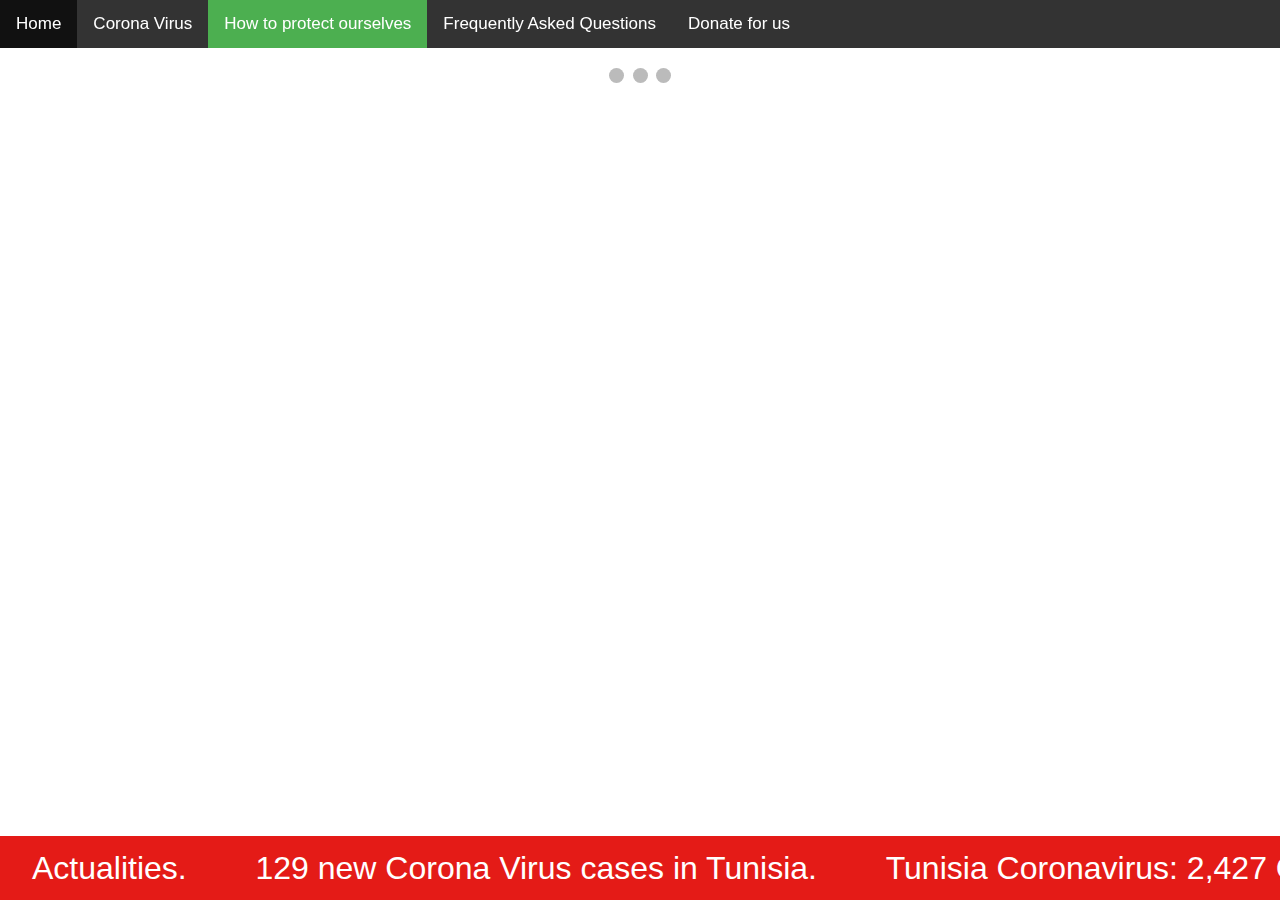
==== Protect.html @ afccd5d8 "Merge pull request #7 from FakhriBenSalah/master" ====
<!DOCTYPE html>
<html>
<meta charset="UTF-8">

<link rel="stylesheet" href="styles.css">
<meta name="viewport" content="width=device-width, initial-scale=1"> <!-- width that follows the screen of any device -->



<head>
    <script src="https://ajax.googleapis.com/ajax/libs/jquery/3.5.1/jquery.min.js"></script>
  <title></title>
  <link rel="stylesheet" href="styles.css">
</head>




<body>
  <div style="cursor"></div>


<video autoplay muted loop id="myVideo">
  <source src="videos/protectvid.mp4" type="video/mp4">
</video> 




  <ul>
 <li><a href="index.html">Home</a></li>
  <li><a href="CoronaVirus.html">Corona Virus</a></li>
  <li><a  class="activee" href="Protect.html">How to protect ourselves</a></li>
  <li><a href="FAQ.html">Frequently Asked Questions</a></li>
  <li><a href="Donate.html">Donate for us</a></li>

  
</ul>



<center>
<div class="slideshow-container">

<div class="mySlides fade">
  <div class="numbertext">1 / 8</div>
  <img src="images/slidecovid/hands.png" style="width:45%">
  <br>
  <div class="background">
  <div class="transbox">
    <p>Wash hands regularly: Cleaning your hands with soap and water or rubbing them with an alcohol disinfectant will kill viruses that may be on your hands.</p>
  </div>
</div>
</div>

<div class="mySlides fade">
  <div class="numbertext">2 / 8</div>
  <img src="images/slidecovid/avoidpeople.png" style="width:40%">
 <br>
  <div class="background">
  <div class="transbox">
    <p>Avoid getting close to people:
Maintain a distance of at least 1 meter (3 feet) between yourself and anyone who is coughing or sneezing.
Why? When a person coughs or sneezes, they spray small liquid droplets from their nose or mouth that may contain the virus. If you are too close, you can breathe in these droplets, including the virus that causes Covid-19 disease if the person has it.</p>
  </div>
</div>
</div>

<div class="mySlides fade">
  <div class="numbertext">3 / 8</div>
  <img src="images/slidecovid/notouch.png" style="width:45%">
  <br>
  <div class="background">
  <div class="transbox">
    <p>Avoid touching your eyes, nose, and mouth: Hands touch many surfaces and can catch viruses. If the hands become infected, they may transmit the virus to the eyes, nose or mouth. The virus can enter the body through these outlets and make you sick.</p>
  </div>
</div>
</div>

<div class="mySlides fade">
  <div class="numbertext">4 / 8</div>
  <img src="images/slidecovid/hygiyene.png" style="width:45%">
 <br>
  <div class="background">
  <div class="transbox">
    <p>Observe respiratory hygiene practices: 
Make sure to cover the mouth and nose by bending the elbow or with a tissue when coughing or sneezing, then dispose of the tissue immediately by throwing it in a closed trash bin and clean your hands with an alcohol disinfectant or with soap and water.</p>
  </div>
</div>
</div>

<div class="mySlides fade">
  <div class="numbertext">5 / 8</div>
  <img src="images/slidecovid/follow.png" style="width:45%">
  <br>
  <div class="background">
  <div class="transbox">
    <p>Stay informed and follow advice from your healthcare provider
Be sure to follow the latest developments regarding COVID-19. Follow the advice your health care provider gives you and those from your local and national public health authorities or your employer about ways to protect yourself and others from catching COVID-19.
</p>
  </div>
</div>
</div>

<div class="mySlides fade">
  <div class="numbertext">6 / 8</div>
  <img src="images/slidecovid/protec.png" style="width:45%">
 <br>
  <div class="background">
  <div class="transbox">
    <p>
In case you begin to feel unwell, even with mild symptoms such as headache, low-grade fever (37.3 ° C or more) and a slight runny nose, isolate yourself by staying at home until you recover completely. And if the matter requires the assistance of someone to bring the supplies you need, or you have to go out to buy what you eat, for example, then wear a mask to avoid transmitting the infection to other people.
.</p>
  </div>
</div>
</div>


</center>
 
<a class="prev" onclick="plusSlides(-1)">&#10094;</a>
<a class="next" onclick="plusSlides(1)">&#10095;</a>

</div>
<br>

<div style="text-align:center">
  <span class="dot" onclick="currentSlide(1)"></span> 
  <span class="dot" onclick="currentSlide(2)"></span> 
  <span class="dot" onclick="currentSlide(3)"></span> 
</div>


 <script type="text/javascript" src="./cproject.js"></script>






 


















 


 
</body>

<footer>
<div class="ticker-wrap">
<div class="ticker">
  <div class="ticker__item">Actualities.</div>
  <div class="ticker__item">129 new Corona Virus cases in Tunisia.</div>
  <div class="ticker__item">Tunisia Coronavirus: 2,427 Cases and 60 Deaths.</div>
  <div class="ticker__item">Tunisia-Sousse: The number of local contaminations increases to 85.</div>
  <div class="ticker__item">Tunisia-Kef reports new death from COVID-19.</div>
  <div class="ticker__item">Tunisia-Mahdia: The COVID-19 center exceeds its capacity.</div>
  <div class="ticker__item">Tunisia-COVID-59 more infections reported in Gabes.</div>
  <div class="ticker__item">Tunisia-113 more local coronavirus infections ,death toll hits 60.</div>
  <div class="ticker__item">Tunisia-CNSS calls for compliance with preventive measures against Covid-19. </div>
  <div class="ticker__item">Tunisia-Habib Kchaou: Travellers banned to enter to Tunisia unless they show up a negative test.</div>
</div>
</div>

</footer>
</html>
---- styles.css ----
body {
  margin: 0;
  font-family: Arial;
  font-size: 17px;
}

.header {
  padding: 3px;
  text-align: center;
  color: red;
  font-family: Cambria;

}




#myVideo {
  position: fixed;
  right: 0;
  bottom: 0;
  min-width: 100%; 
  min-height: 100%;
  z-index: -1;
}


ul {
  list-style-type: none;
  margin: 0;
  padding: 0;
  overflow: hidden;
  background-color: #333;
  position: -webkit-sticky; 
  position: sticky;
  top: 0;
  overflow:  auto;
}

li {
  float: left;

}

li a {
  display: block;
  color: white;
  text-align: center;
  padding: 14px 16px;
  text-decoration: none;
}

li a:hover {
  background-color: #111;
}

.activee {
  background-color: #4CAF50;
}

.right {
  float: right;
}






/*slide show */

* {box-sizing: border-box}
body {font-family: Verdana, sans-serif; margin:0}
.mySlides {display: none}
img {vertical-align: middle;}

/* Slideshow container */
.slideshow-container {
  max-width: 900px;
  position: relative;
  margin: auto;
}

/* Next & previous buttons */
.prev, .next {
  cursor: pointer;
  position: absolute;
  top: 50%;
  width: auto;
  padding: 16px;
  margin-top: -22px;
  color: white;
  font-weight: bold;
  font-size: 18px;
  transition: 0.6s ease;
  border-radius: 0 3px 3px 0;
  user-select: none;
}

/* Position the "next button" to the right */
.next {
  right: 0;
  border-radius: 3px 0 0 3px;
}

/* On hover, add a black background color with a little bit see-through */
.prev:hover, .next:hover {
  background-color: rgba(0,0,0,0.8);
}

/* Caption text */
.text {
  color: #f2f2f2;
  font-size: 15px;
  padding: 8px 12px;
  position: absolute;
  bottom: 8px;
  width: 100%;
  text-align: center;
}

/* Number text (1/3 etc) */
.numbertext {
  color: #f2f2f2;
  font-size: 12px;
  padding: 8px 12px;
  position: absolute;
  top: 0;
}

/* The dots/bullets/indicators */
.dot {
  cursor: pointer;
  height: 15px;
  width: 15px;
  margin: 0 2px;
  background-color: #bbb;
  border-radius: 50%;
  display: inline-block;
  transition: background-color 0.6s ease;
}

.active, .dot:hover {
  background-color: #717171;
}

/* Fading animation */
.fade {
  -webkit-animation-name: fade;
  -webkit-animation-duration: 1.5s;
  animation-name: fade;
  animation-duration: 1.5s;
}

@-webkit-keyframes fade {
  from {opacity: .4} 
  to {opacity: 1}
}

@keyframes fade {
  from {opacity: .4} 
  to {opacity: 1}
}

/* On smaller screens, decrease text size */
@media only screen and (max-width: 300px) {
  .prev, .next,.text {font-size: 11px}
}




/*fieldset and legend */

fieldset {
  background-color: #859AD4;
}

legend {
  background-color: gray;
  color: white;
  padding: 5px 10px;
}

h1 {
  float: right;
}




.ticker-wrap {
  position: fixed;
  bottom: 0;
    left: 0;
  width: 100%;
  overflow: hidden;
  height: 4rem;
  background-color: #e41b17;
  box-sizing: content-box;
}

.ticker-wrap .ticker {
  display: inline-block;
  height: 4rem;
  line-height: 4rem;
  white-space: nowrap;
  padding-right: 100%;
  box-sizing: content-box;
  -webkit-animation-iteration-count: infinite;
  animation-iteration-count: infinite;
  -webkit-animation-timing-function: linear;
  animation-timing-function: linear;
  -webkit-animation-name: ticker;
  animation-name: ticker;
  -webkit-animation-duration: 60s;
  animation-duration: 60s;
}

.ticker-wrap .ticker__item {
  display: inline-block;
  padding: 0 2rem;
  font-size: 2rem;
  color: white;
}

@-webkit-keyframes ticker {
  0% {
    -webkit-transform: translate3d(0, 0, 0);
    transform: translate3d(0, 0, 0);
    visibility: visible;
  }
  100% {
    -webkit-transform: translate3d(-100%, 0, 0);
    transform: translate3d(-100%, 0, 0);
  }
}
@keyframes ticker {
  0% {
    -webkit-transform: translate3d(0, 0, 0);
    transform: translate3d(0, 0, 0);
    visibility: visible;
  }
  100% {
    -webkit-transform: translate3d(-100%, 0, 0);
    transform: translate3d(-100%, 0, 0);
  }
}




footer {
    display: flex;
    justify-content: center;
    padding: 40px;
}



/* form checkout */

.row {
  display: -ms-flexbox; /* IE10 */
  display: flex;
  -ms-flex-wrap: wrap; /* IE10 */
  flex-wrap: wrap;
  margin: 0 -16px;
}

.col-25 {
  -ms-flex: 25%; /* IE10 */
  flex: 25%;
}

.col-50 {
  -ms-flex: 50%; /* IE10 */
  flex: 50%;
}

.col-75 {
  -ms-flex: 75%; /* IE10 */
  flex: 75%;
}

.col-25,
.col-50,
.col-75 {
  padding: 0 16px;
}

.container {
  background-color: #f2f2f2;
  padding: 5px 20px 15px 20px;
  border: 1px solid lightgrey;
  border-radius: 3px;
}

input[type=text] {
  width: 100%;
  margin-bottom: 20px;
  padding: 12px;
  border: 1px solid #ccc;
  border-radius: 3px;
}

label {
  margin-bottom: 10px;
  display: block;
}

.icon-container {
  margin-bottom: 20px;
  padding: 7px 0;
  font-size: 24px;
}

.btn {
  background-color: #4CAF50;
  color: white;
  padding: 12px;
  margin: 10px 0;
  border: none;
  width: 22%;
  border-radius: 3px;
  cursor: pointer;
  font-size: 17px;
}

.btn:hover {
  background-color: #45a049;
}

span.price {
  float: right;
  color: grey;
}

/* Responsive layout - when the screen is less than 800px wide, make the two columns stack on top of each other instead of next to each other (and change the direction - make the "cart" column go on top) */
@media (max-width: 800px) {
  .row {
    flex-direction: column-reverse;
  }
  .col-25 {
    margin-bottom: 20px;
  }
}


/* for donate button style */

.button {
  padding: 15px 25px;
  font-size: 24px;
  text-align: center;
  cursor: pointer;
  outline: none;
  color: #fff;
  background-color: #4CAF50;
  border: none;
  border-radius: 15px;
  box-shadow: 0 9px #999;
}

.button:hover {background-color: #3e8e41}

.button:active {
  background-color: #3e8e41;
  box-shadow: 0 5px #666;
  transform: translateY(4px);
}




/* table */

.tablink {
  background-color: #555;
  color: white;
  border: none;
  outline: none;
  cursor: pointer;
  padding: 14px 16px;
  font-size: 17px;
  width: 27%;
}

.tablink:hover {
  background-color: #777;
}

/* Style the tab content */
.tabcontent {
  color: white;
  display: none;
  padding: 50px;
  text-align: center;
  margin-left: 30px;
  margin-right: 30px;
}

#first {background-color:green;}
#second {background-color:orange;}
#third {background-color:red;}


/* transparent text background */



div.transbox {
  margin: 30px;
  background-color: #ffffff;
  border: 1px solid black;
  opacity: 0.6;
}

div.transbox p {
  margin: 5%;
  font-weight: bold;
  color: #000000;
}
---- styles.css ----
body {
  margin: 0;
  font-family: Arial;
  font-size: 17px;
}

.header {
  padding: 3px;
  text-align: center;
  color: red;
  font-family: Cambria;

}




#myVideo {
  position: fixed;
  right: 0;
  bottom: 0;
  min-width: 100%; 
  min-height: 100%;
  z-index: -1;
}


ul {
  list-style-type: none;
  margin: 0;
  padding: 0;
  overflow: hidden;
  background-color: #333;
  position: -webkit-sticky; 
  position: sticky;
  top: 0;
  overflow:  auto;
}

li {
  float: left;

}

li a {
  display: block;
  color: white;
  text-align: center;
  padding: 14px 16px;
  text-decoration: none;
}

li a:hover {
  background-color: #111;
}

.activee {
  background-color: #4CAF50;
}

.right {
  float: right;
}






/*slide show */

* {box-sizing: border-box}
body {font-family: Verdana, sans-serif; margin:0}
.mySlides {display: none}
img {vertical-align: middle;}

/* Slideshow container */
.slideshow-container {
  max-width: 900px;
  position: relative;
  margin: auto;
}

/* Next & previous buttons */
.prev, .next {
  cursor: pointer;
  position: absolute;
  top: 50%;
  width: auto;
  padding: 16px;
  margin-top: -22px;
  color: white;
  font-weight: bold;
  font-size: 18px;
  transition: 0.6s ease;
  border-radius: 0 3px 3px 0;
  user-select: none;
}

/* Position the "next button" to the right */
.next {
  right: 0;
  border-radius: 3px 0 0 3px;
}

/* On hover, add a black background color with a little bit see-through */
.prev:hover, .next:hover {
  background-color: rgba(0,0,0,0.8);
}

/* Caption text */
.text {
  color: #f2f2f2;
  font-size: 15px;
  padding: 8px 12px;
  position: absolute;
  bottom: 8px;
  width: 100%;
  text-align: center;
}

/* Number text (1/3 etc) */
.numbertext {
  color: #f2f2f2;
  font-size: 12px;
  padding: 8px 12px;
  position: absolute;
  top: 0;
}

/* The dots/bullets/indicators */
.dot {
  cursor: pointer;
  height: 15px;
  width: 15px;
  margin: 0 2px;
  background-color: #bbb;
  border-radius: 50%;
  display: inline-block;
  transition: background-color 0.6s ease;
}

.active, .dot:hover {
  background-color: #717171;
}

/* Fading animation */
.fade {
  -webkit-animation-name: fade;
  -webkit-animation-duration: 1.5s;
  animation-name: fade;
  animation-duration: 1.5s;
}

@-webkit-keyframes fade {
  from {opacity: .4} 
  to {opacity: 1}
}

@keyframes fade {
  from {opacity: .4} 
  to {opacity: 1}
}

/* On smaller screens, decrease text size */
@media only screen and (max-width: 300px) {
  .prev, .next,.text {font-size: 11px}
}




/*fieldset and legend */

fieldset {
  background-color: #859AD4;
}

legend {
  background-color: gray;
  color: white;
  padding: 5px 10px;
}

h1 {
  float: right;
}




.ticker-wrap {
  position: fixed;
  bottom: 0;
    left: 0;
  width: 100%;
  overflow: hidden;
  height: 4rem;
  background-color: #e41b17;
  box-sizing: content-box;
}

.ticker-wrap .ticker {
  display: inline-block;
  height: 4rem;
  line-height: 4rem;
  white-space: nowrap;
  padding-right: 100%;
  box-sizing: content-box;
  -webkit-animation-iteration-count: infinite;
  animation-iteration-count: infinite;
  -webkit-animation-timing-function: linear;
  animation-timing-function: linear;
  -webkit-animation-name: ticker;
  animation-name: ticker;
  -webkit-animation-duration: 60s;
  animation-duration: 60s;
}

.ticker-wrap .ticker__item {
  display: inline-block;
  padding: 0 2rem;
  font-size: 2rem;
  color: white;
}

@-webkit-keyframes ticker {
  0% {
    -webkit-transform: translate3d(0, 0, 0);
    transform: translate3d(0, 0, 0);
    visibility: visible;
  }
  100% {
    -webkit-transform: translate3d(-100%, 0, 0);
    transform: translate3d(-100%, 0, 0);
  }
}
@keyframes ticker {
  0% {
    -webkit-transform: translate3d(0, 0, 0);
    transform: translate3d(0, 0, 0);
    visibility: visible;
  }
  100% {
    -webkit-transform: translate3d(-100%, 0, 0);
    transform: translate3d(-100%, 0, 0);
  }
}




footer {
    display: flex;
    justify-content: center;
    padding: 40px;
}



/* form checkout */

.row {
  display: -ms-flexbox; /* IE10 */
  display: flex;
  -ms-flex-wrap: wrap; /* IE10 */
  flex-wrap: wrap;
  margin: 0 -16px;
}

.col-25 {
  -ms-flex: 25%; /* IE10 */
  flex: 25%;
}

.col-50 {
  -ms-flex: 50%; /* IE10 */
  flex: 50%;
}

.col-75 {
  -ms-flex: 75%; /* IE10 */
  flex: 75%;
}

.col-25,
.col-50,
.col-75 {
  padding: 0 16px;
}

.container {
  background-color: #f2f2f2;
  padding: 5px 20px 15px 20px;
  border: 1px solid lightgrey;
  border-radius: 3px;
}

input[type=text] {
  width: 100%;
  margin-bottom: 20px;
  padding: 12px;
  border: 1px solid #ccc;
  border-radius: 3px;
}

label {
  margin-bottom: 10px;
  display: block;
}

.icon-container {
  margin-bottom: 20px;
  padding: 7px 0;
  font-size: 24px;
}

.btn {
  background-color: #4CAF50;
  color: white;
  padding: 12px;
  margin: 10px 0;
  border: none;
  width: 22%;
  border-radius: 3px;
  cursor: pointer;
  font-size: 17px;
}

.btn:hover {
  background-color: #45a049;
}

span.price {
  float: right;
  color: grey;
}

/* Responsive layout - when the screen is less than 800px wide, make the two columns stack on top of each other instead of next to each other (and change the direction - make the "cart" column go on top) */
@media (max-width: 800px) {
  .row {
    flex-direction: column-reverse;
  }
  .col-25 {
    margin-bottom: 20px;
  }
}


/* for donate button style */

.button {
  padding: 15px 25px;
  font-size: 24px;
  text-align: center;
  cursor: pointer;
  outline: none;
  color: #fff;
  background-color: #4CAF50;
  border: none;
  border-radius: 15px;
  box-shadow: 0 9px #999;
}

.button:hover {background-color: #3e8e41}

.button:active {
  background-color: #3e8e41;
  box-shadow: 0 5px #666;
  transform: translateY(4px);
}




/* table */

.tablink {
  background-color: #555;
  color: white;
  border: none;
  outline: none;
  cursor: pointer;
  padding: 14px 16px;
  font-size: 17px;
  width: 27%;
}

.tablink:hover {
  background-color: #777;
}

/* Style the tab content */
.tabcontent {
  color: white;
  display: none;
  padding: 50px;
  text-align: center;
  margin-left: 30px;
  margin-right: 30px;
}

#first {background-color:green;}
#second {background-color:orange;}
#third {background-color:red;}


/* transparent text background */



div.transbox {
  margin: 30px;
  background-color: #ffffff;
  border: 1px solid black;
  opacity: 0.6;
}

div.transbox p {
  margin: 5%;
  font-weight: bold;
  color: #000000;
}
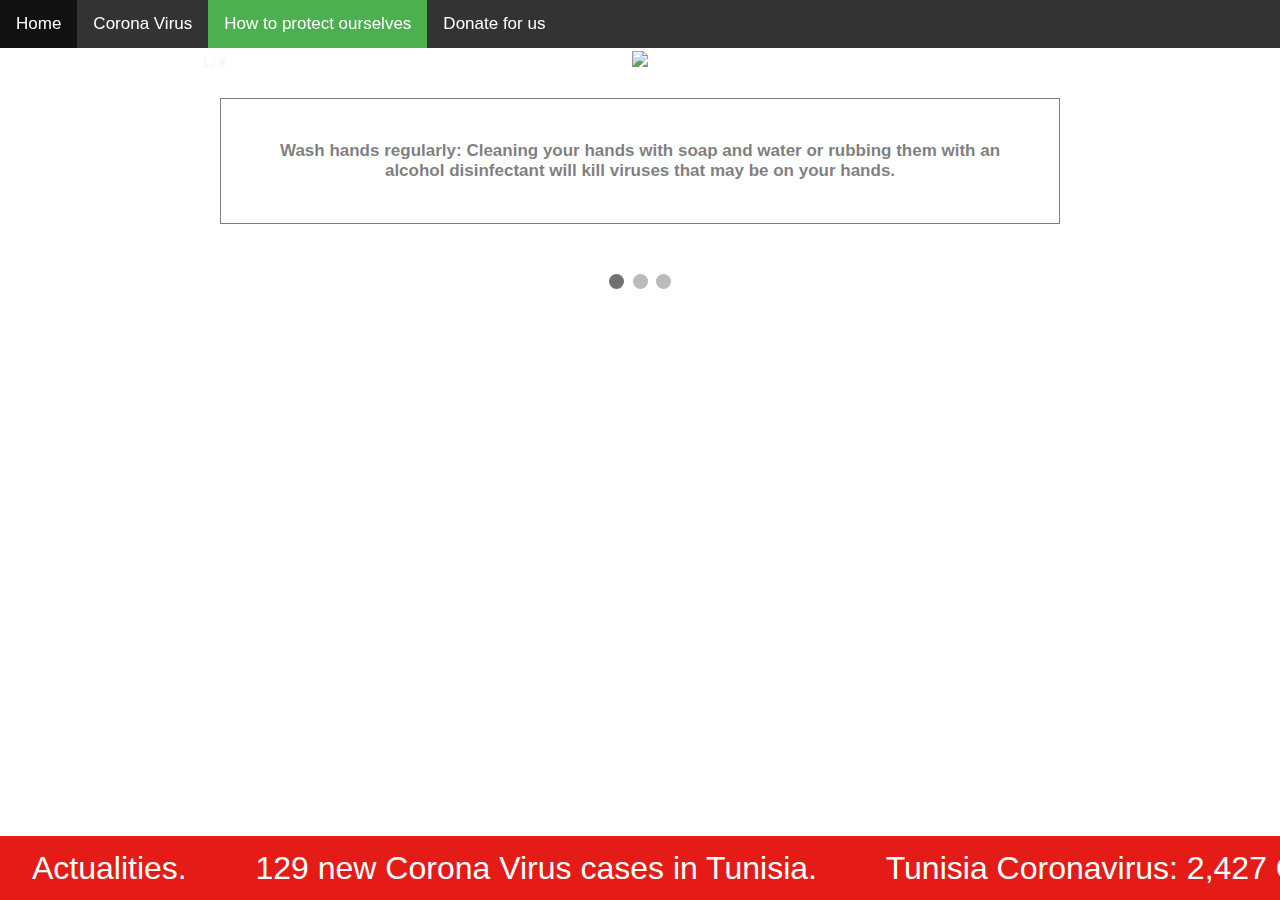
==== commit 1a0a040d: "Fakhri late night push, deleted unecessary tab, for less size for video, also video was too blurry a" ====
--- a/Protect.html
+++ b/Protect.html
@@ -31,7 +31,6 @@
  <li><a href="index.html">Home</a></li>
   <li><a href="CoronaVirus.html">Corona Virus</a></li>
   <li><a  class="activee" href="Protect.html">How to protect ourselves</a></li>
-  <li><a href="FAQ.html">Frequently Asked Questions</a></li>
   <li><a href="Donate.html">Donate for us</a></li>
 
   
--- a/styles.css
+++ b/styles.css
@@ -413,7 +413,7 @@
   margin: 30px;
   background-color: #ffffff;
   border: 1px solid black;
-  opacity: 0.6;
+  opacity: 0.5;
 }
 
 div.transbox p {
@@ -422,3 +422,5 @@
   color: #000000;
 }
 
+
+
--- a/styles.css
+++ b/styles.css
@@ -413,7 +413,7 @@
   margin: 30px;
   background-color: #ffffff;
   border: 1px solid black;
-  opacity: 0.6;
+  opacity: 0.5;
 }
 
 div.transbox p {
@@ -422,3 +422,5 @@
   color: #000000;
 }
 
+
+
